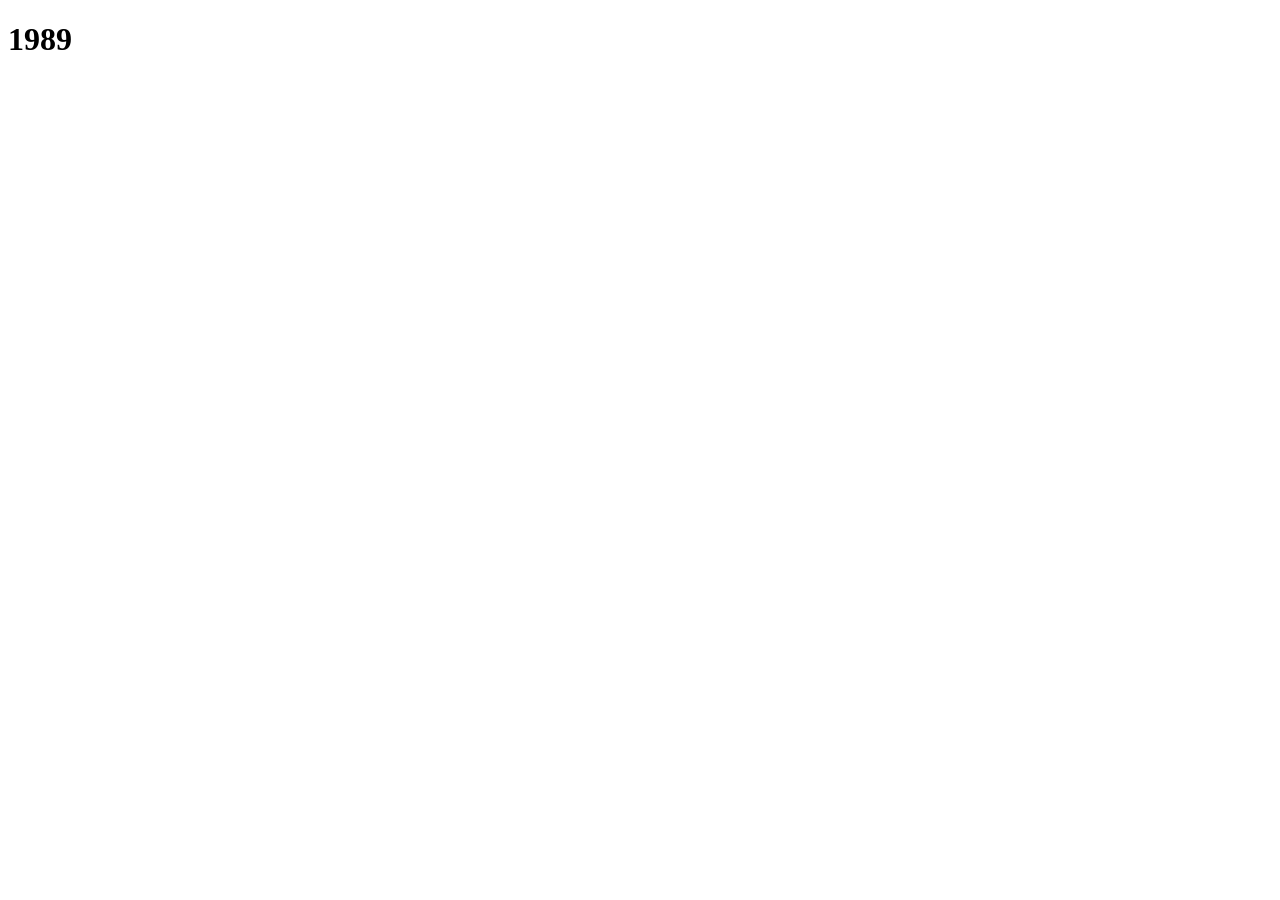
==== pages/1989.html @ e2e73665 "ts the eras" ====
<!DOCTYPE html>
<html lang="en">
<head>
    <meta charset="UTF-8">
    <meta name="viewport" content="width=device-width, initial-scale=1.0">
    <title>1989</title>
</head>
<body>
    <header>
        <h1>1989</h1>
    </header>
</body>
</html>
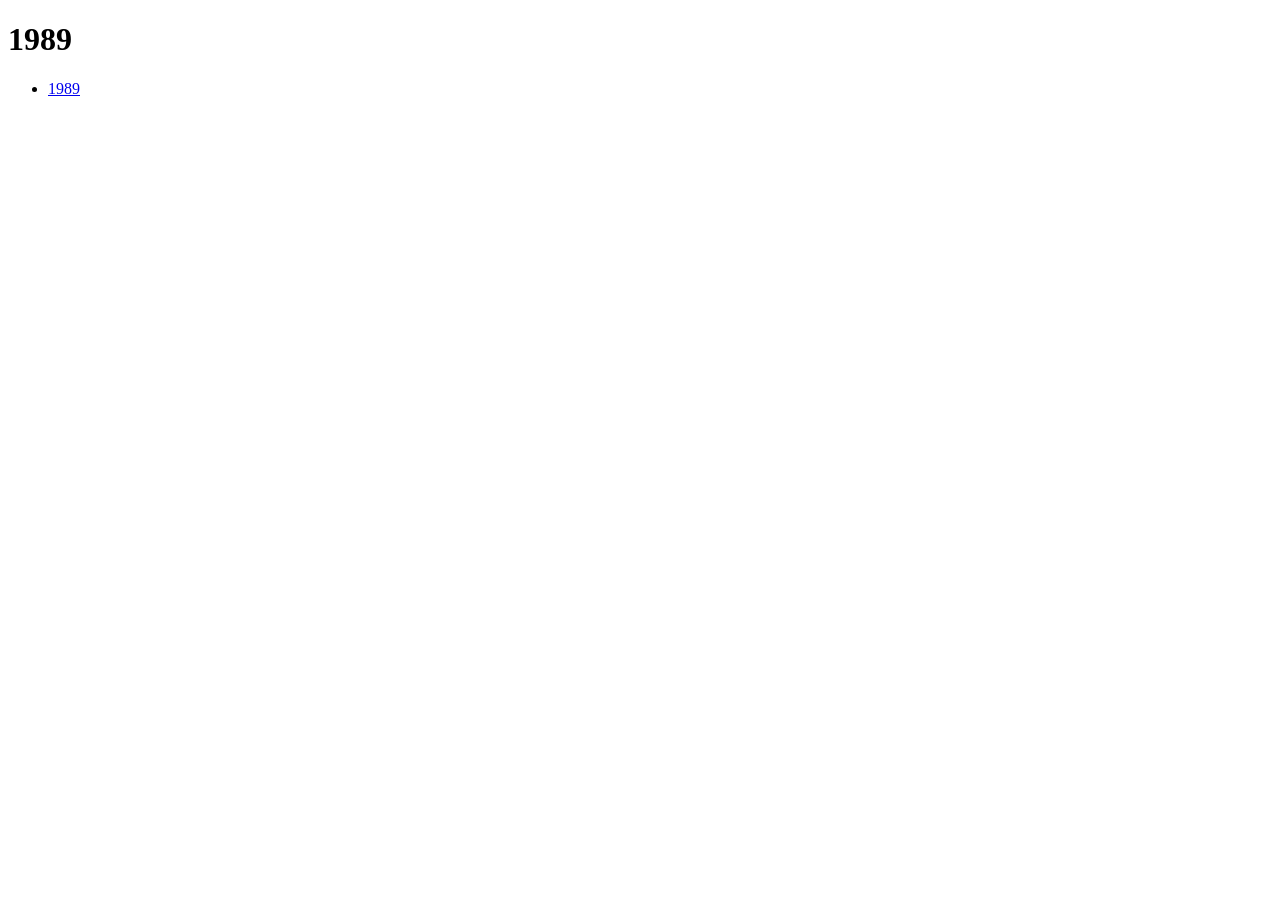
==== commit 4f80210f: "links" ====
--- a/pages/1989.html
+++ b/pages/1989.html
@@ -9,5 +9,10 @@
     <header>
         <h1>1989</h1>
     </header>
+    <nav>
+        <ul>
+            <li> <a href="https://youtu.be/gp1MR2WAAXY?si=6CJvAcrZg0ejA4EJ">1989</a></li>
+        </ul>
+    </nav>
 </body>
 </html>
